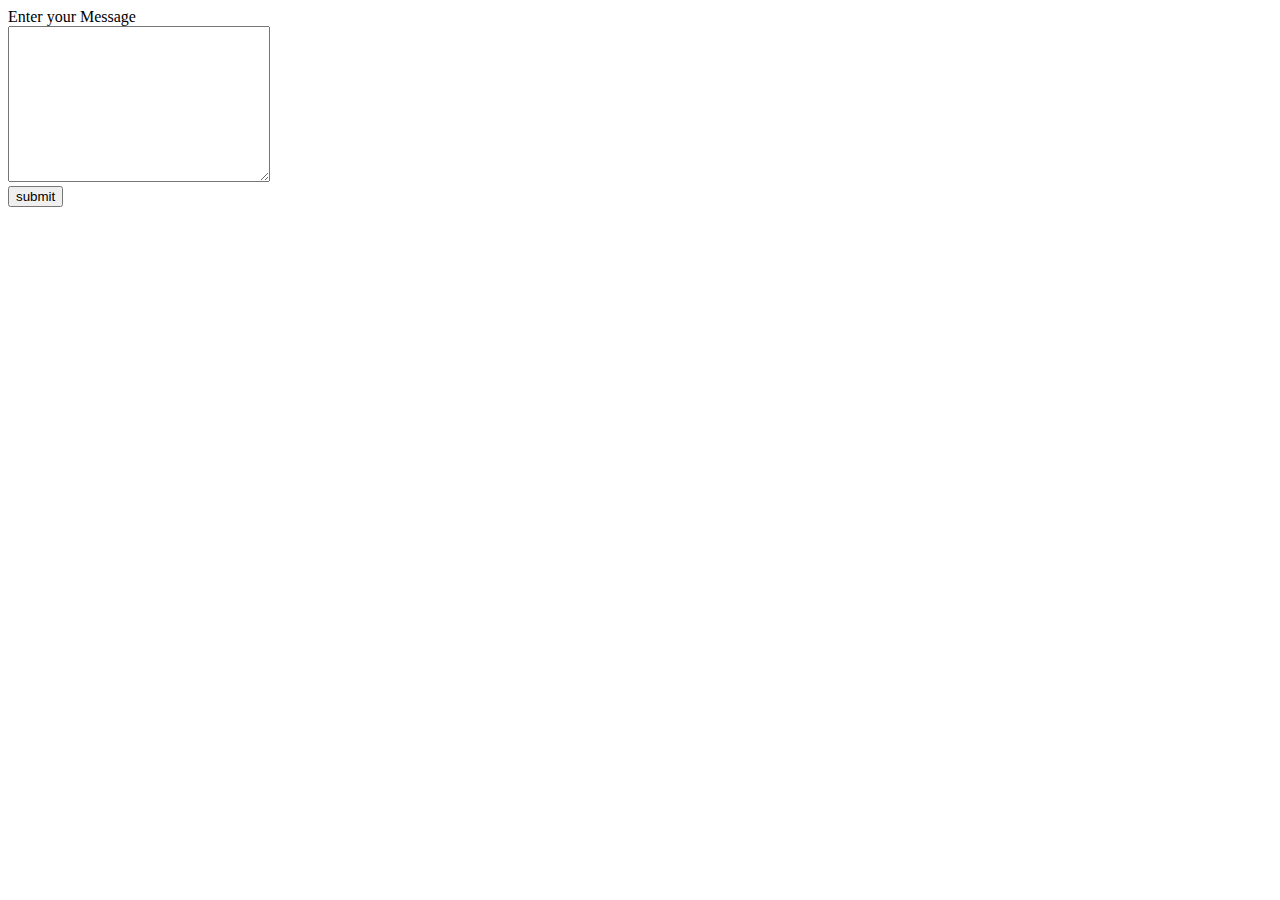
==== contact.html @ fee9355e "Added Initial of CV" ====
<!DOCTYPE html>
<html lang="en">
<head>
    <meta charset="UTF-8">
    <meta http-equiv="X-UA-Compatible" content="IE=edge">
    <meta name="viewport" content="width=device-width, initial-scale=1.0">
    <title>Contact me</title>
</head>
<body>
    <form action="mailto:deveshshukla1603@gmail.com" enctype="text/plain">
        <label>Enter your Message</label><br>
        <textarea name="" id="" cols="30" rows="10"></textarea><br>
        <input type="submit" value="submit">
        <!-- <input type="text" name="" id=""> -->
    </form>
</body>
</html>
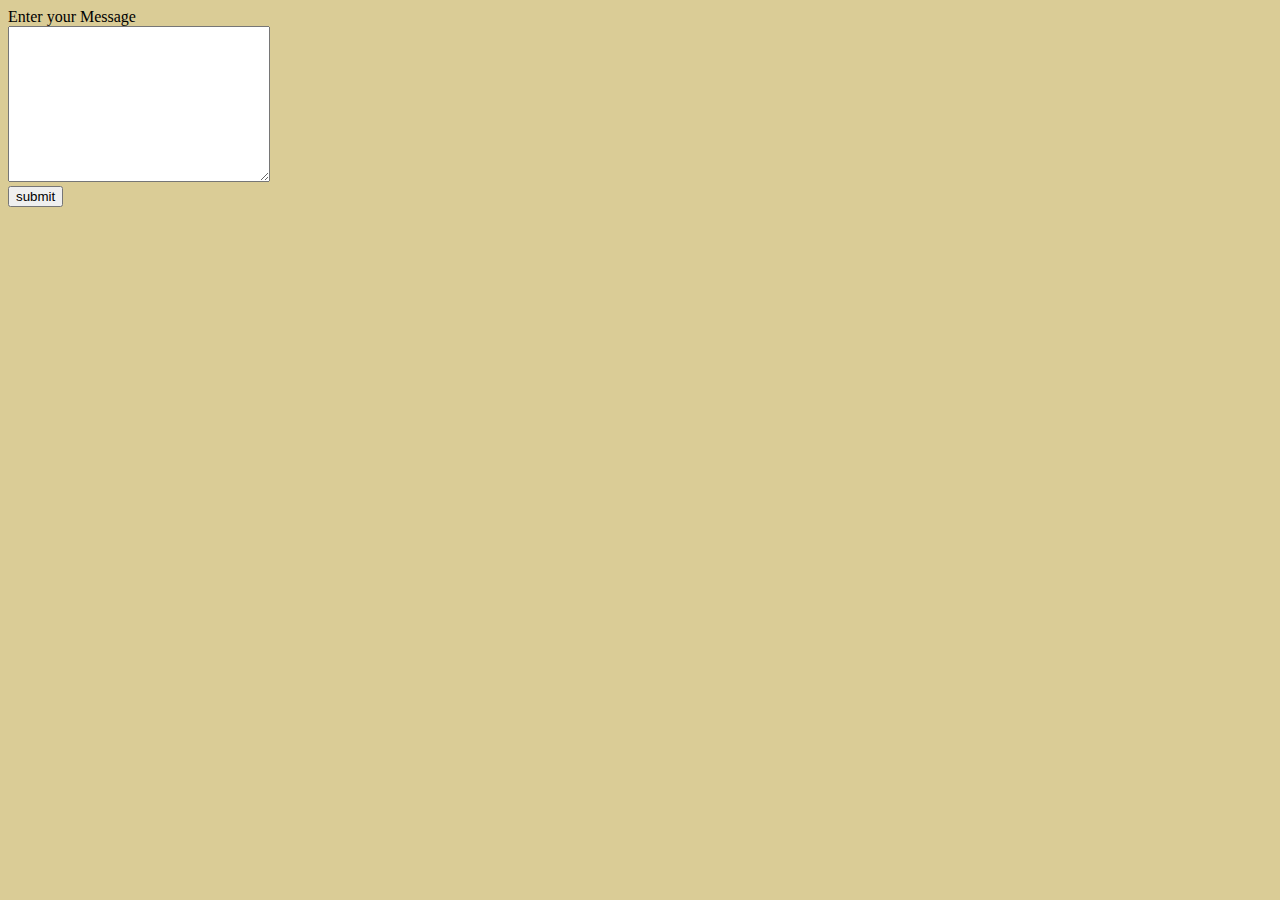
==== commit afbc8bcd: "Update contact.html" ====
--- a/contact.html
+++ b/contact.html
@@ -5,6 +5,7 @@
     <meta http-equiv="X-UA-Compatible" content="IE=edge">
     <meta name="viewport" content="width=device-width, initial-scale=1.0">
     <title>Contact me</title>
+    <link rel="stylesheet" href="css/style.css">
 </head>
 <body>
     <form action="mailto:deveshshukla1603@gmail.com" enctype="text/plain">
@@ -14,4 +15,4 @@
         <!-- <input type="text" name="" id=""> -->
     </form>
 </body>
-</html>+</html>
--- a/css/style.css
+++ b/css/style.css
@@ -0,0 +1,12 @@
+body{
+    background-color: #DACC96;
+}
+hr{
+    border-style: dotted none none;
+    border-color: #FCFFE7;
+    border-width: 4px;
+    width: 8%;
+}
+h1,h3{
+    color: #9D5353;
+}